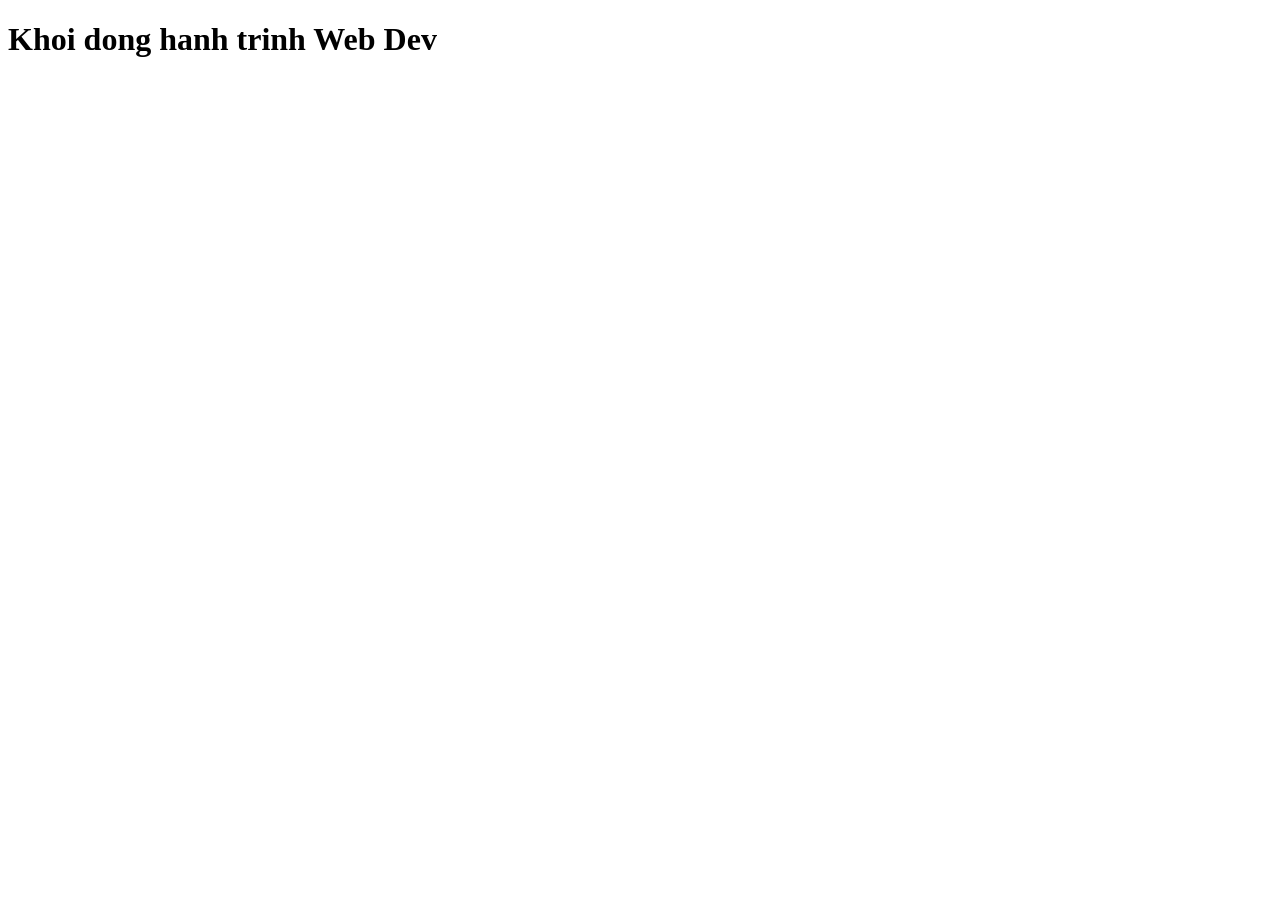
==== index.html @ 3b5c6ab1 "Khoi tao du an dau tien" ====
<!DOCTYPE html>
<html lang="en">
<head>
    <meta charset="UTF-8">
    <meta name="viewport" content="width=, initial-scale=1.0">
    <title>Document</title>
</head>
<body>
    <h1>Khoi dong hanh trinh Web Dev</h1>
</body>
</html>
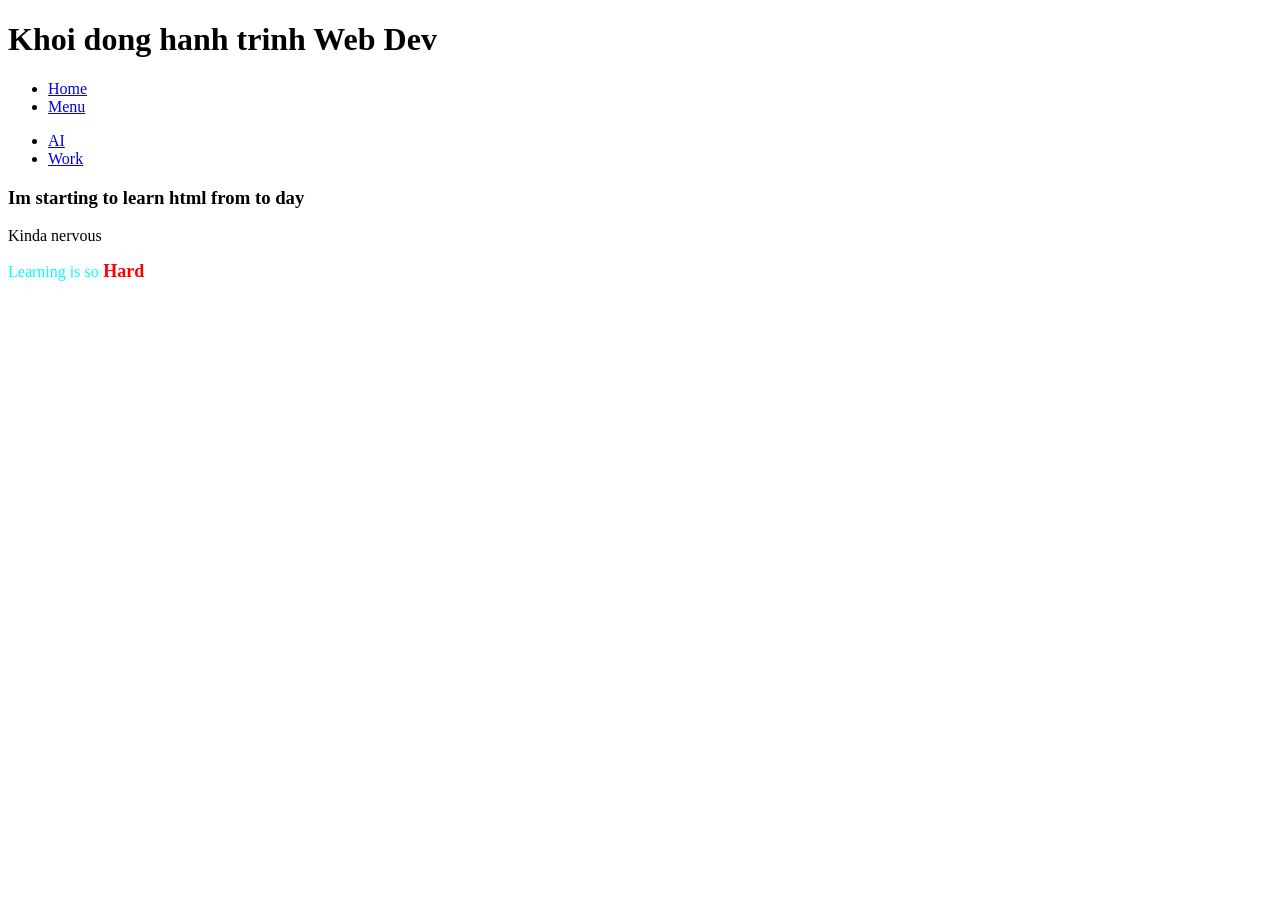
==== commit 3c6908bc: "Buoi 1: Hoan thanh bai thuc hanh HTML5 ngu nghia" ====
--- a/index.html
+++ b/index.html
@@ -2,10 +2,29 @@
 <html lang="en">
 <head>
     <meta charset="UTF-8">
-    <meta name="viewport" content="width=, initial-scale=1.0">
-    <title>Document</title>
+    <meta name="viewport" content="width=device-width, initial-scale=1.0">
+    <title>Buổi 1</title>
 </head>
 <body>
-    <h1>Khoi dong hanh trinh Web Dev</h1>
+    <header>
+        <h1>Khoi dong hanh trinh Web Dev</h1>
+        <nav>
+            <ul>
+            <li><a href="#">Home</a></li>
+            <li><a href="#">Menu</a></li>
+            </ul>
+            <ul>
+                <li><a href="#">AI</a></li>
+                <li><a href="#">Work</a></li>
+            </ul>
+        </nav>
+    </header>
+    <main>
+        <h3>Im starting to learn html from to day</h3>
+        <p>Kinda nervous</p>
+        <div style="text-align:none; color: aqua;">
+            <p>Learning is so<span style="color: red; font-size: large;" ><Strong> Hard</Strong></span></p>
+        </div>
+    </main>
 </body>
 </html>
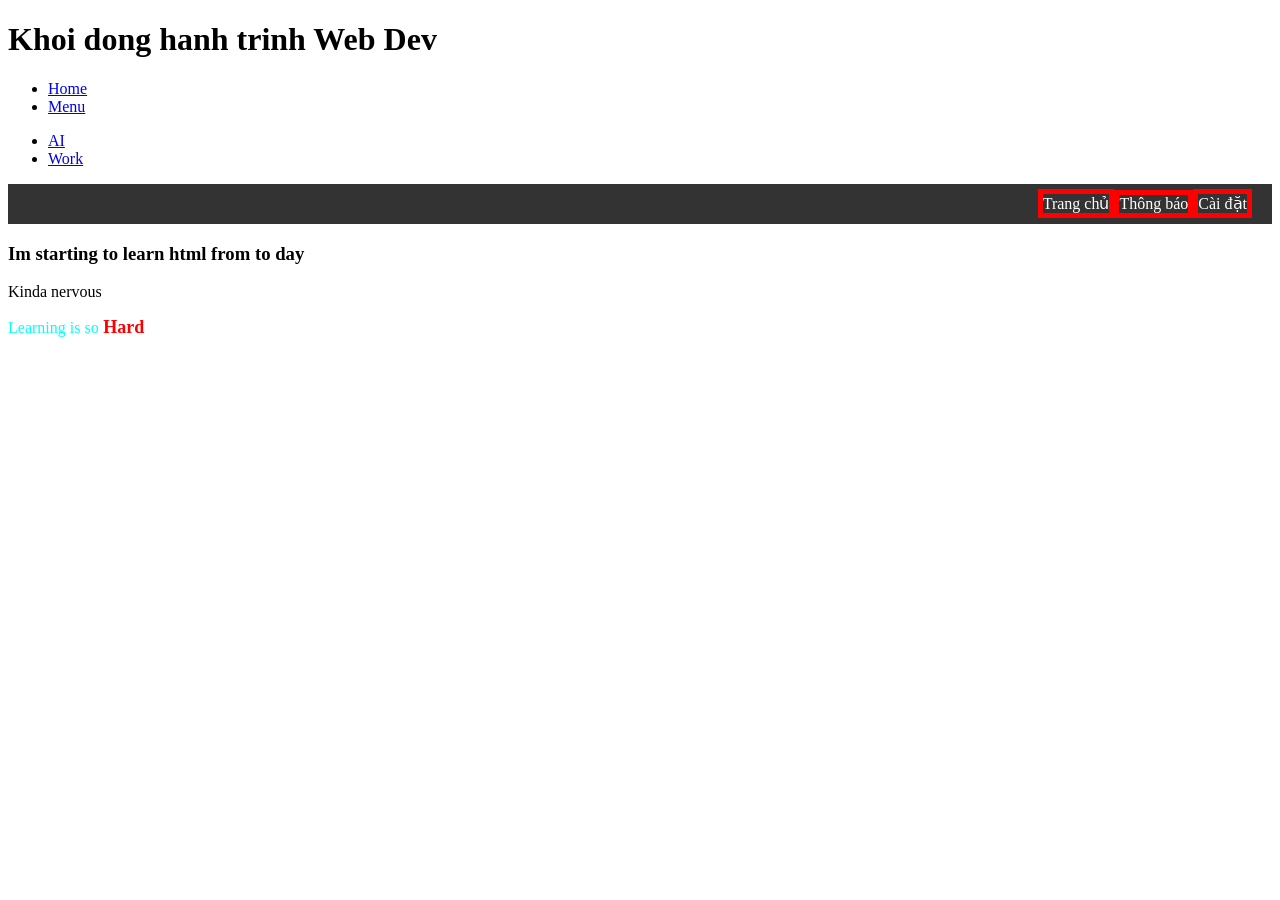
==== commit 503504e2: "Buoi 2: Hoan thien giao dien HTML/CSS cho Counter App" ====
--- a/index.html
+++ b/index.html
@@ -18,6 +18,32 @@
                 <li><a href="#">Work</a></li>
             </ul>
         </nav>
+        <nav class="navbar">
+  <div class="nav-item">Trang chủ</div>
+  <div class="nav-item">Thông báo</div>
+  <div class="nav-item">Cài đặt</div>
+</nav>
+
+<style>
+  .navbar {
+   
+    border: 5px  red ;
+    display: flex;            /* 1. Xếp các mục con nằm ngang */
+    flex-direction: row;      /* 2. Hướng từ trái sang phải */
+    justify-content: flex-end ; /* 3. Giãn đều các mục ra 2 đầu menu */
+    align-items: center;      /* 4. Căn giữa các mục theo chiều dọc, không bị lệch lên trên */
+    gap: 0px;                /* 5. Khoảng cách an toàn giữa các nút */
+    
+    height: 40px;             /* Chiều cao của thanh menu */
+    background-color: #333;   /* Màu nền menu */
+    color: white;             /* Màu chữ */
+    padding: 0 20px;          /* Khoảng cách đệm 2 đầu thanh menu */
+  }
+  .nav-item{
+    border: 5px solid red;
+  }
+</style>
+
     </header>
     <main>
         <h3>Im starting to learn html from to day</h3>
@@ -26,5 +52,7 @@
             <p>Learning is so<span style="color: red; font-size: large;" ><Strong> Hard</Strong></span></p>
         </div>
     </main>
+
+
 </body>
 </html>
